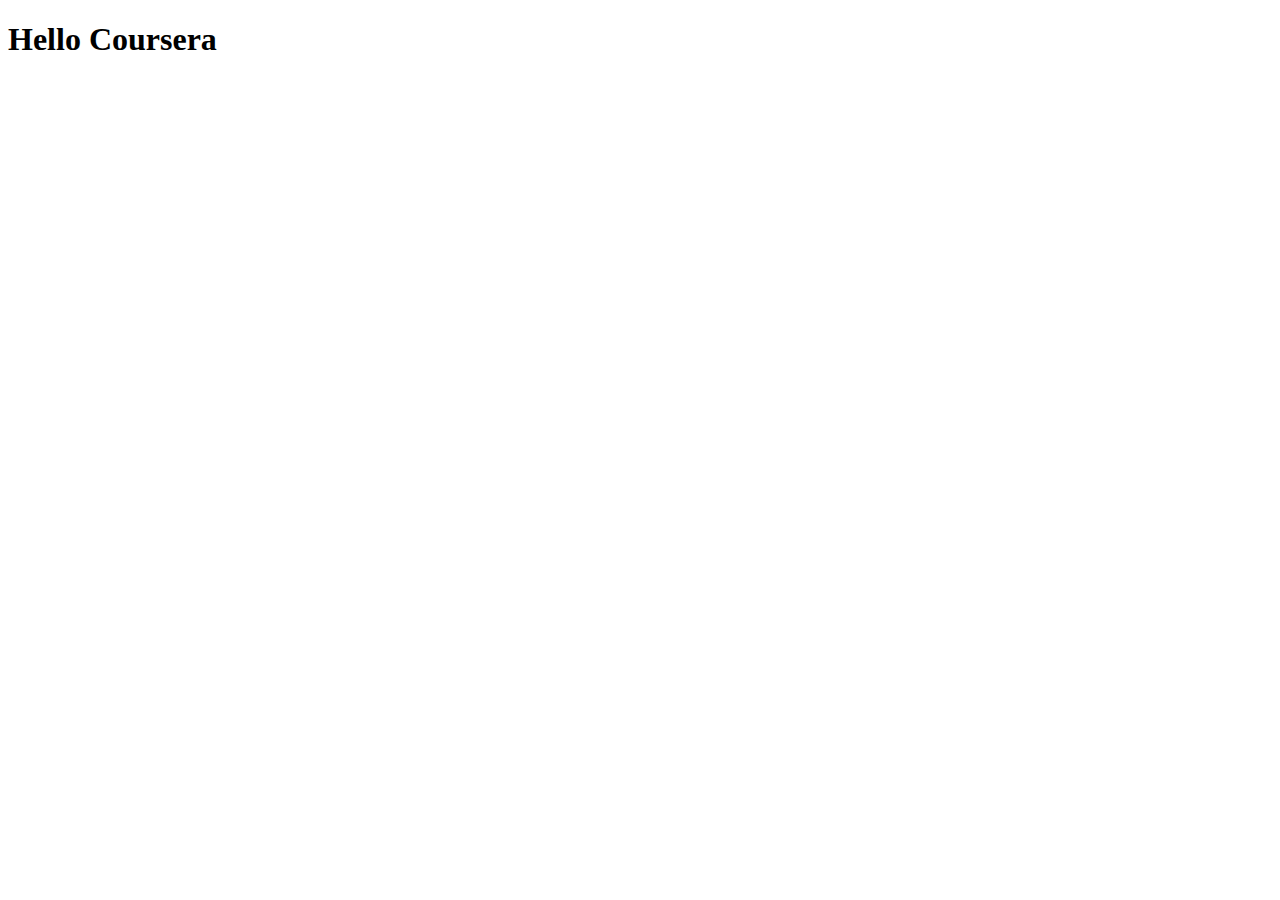
==== index.html @ 39a4e422 "My First Page" ====
<!DOCTYPE html>
<html>
<head>
	<meta charset="utf-8">
	<meta name="viewport" content="width=device-width, initial-scale=1">
	<title>Hello Coursera</title>
</head>
<body>
<h1>Hello Coursera</h1>
</body>
</html>
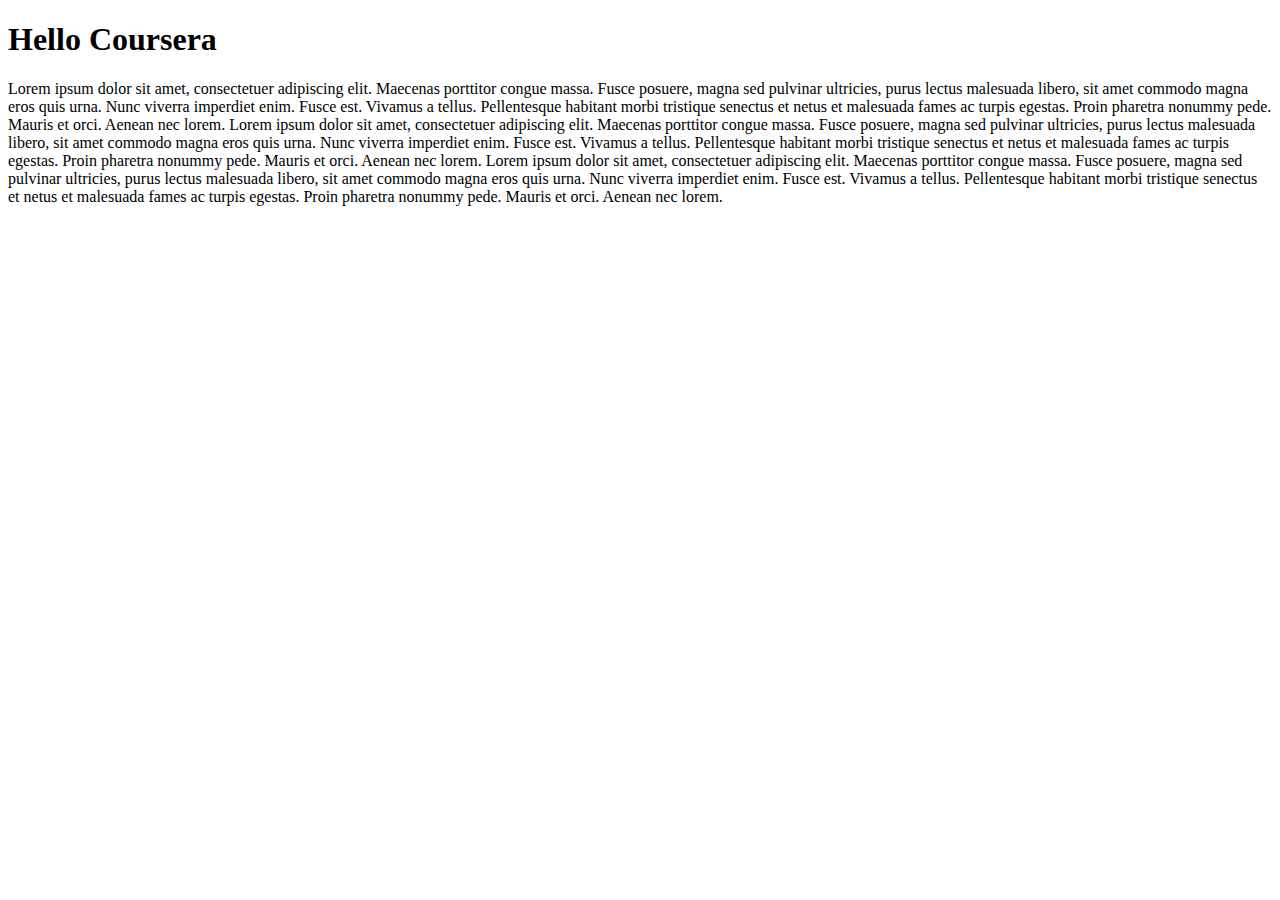
==== commit 6001c582: "My Second Commit" ====
--- a/index.html
+++ b/index.html
@@ -7,5 +7,15 @@
 </head>
 <body>
 <h1>Hello Coursera</h1>
+
+Lorem ipsum dolor sit amet, consectetuer adipiscing elit. Maecenas porttitor congue massa. Fusce posuere, magna sed pulvinar ultricies, purus lectus malesuada libero, sit amet commodo magna eros quis urna. Nunc viverra imperdiet enim. Fusce est. Vivamus a tellus. Pellentesque habitant morbi tristique senectus et netus et malesuada fames ac turpis egestas. Proin pharetra nonummy pede. Mauris et orci. Aenean nec lorem.
+
+
+Lorem ipsum dolor sit amet, consectetuer adipiscing elit. Maecenas porttitor congue massa. Fusce posuere, magna sed pulvinar ultricies, purus lectus malesuada libero, sit amet commodo magna eros quis urna. Nunc viverra imperdiet enim. Fusce est. Vivamus a tellus. Pellentesque habitant morbi tristique senectus et netus et malesuada fames ac turpis egestas. Proin pharetra nonummy pede. Mauris et orci. Aenean nec lorem.
+
+
+Lorem ipsum dolor sit amet, consectetuer adipiscing elit. Maecenas porttitor congue massa. Fusce posuere, magna sed pulvinar ultricies, purus lectus malesuada libero, sit amet commodo magna eros quis urna. Nunc viverra imperdiet enim. Fusce est. Vivamus a tellus. Pellentesque habitant morbi tristique senectus et netus et malesuada fames ac turpis egestas. Proin pharetra nonummy pede. Mauris et orci. Aenean nec lorem.
+
+
 </body>
-</html>+</html>
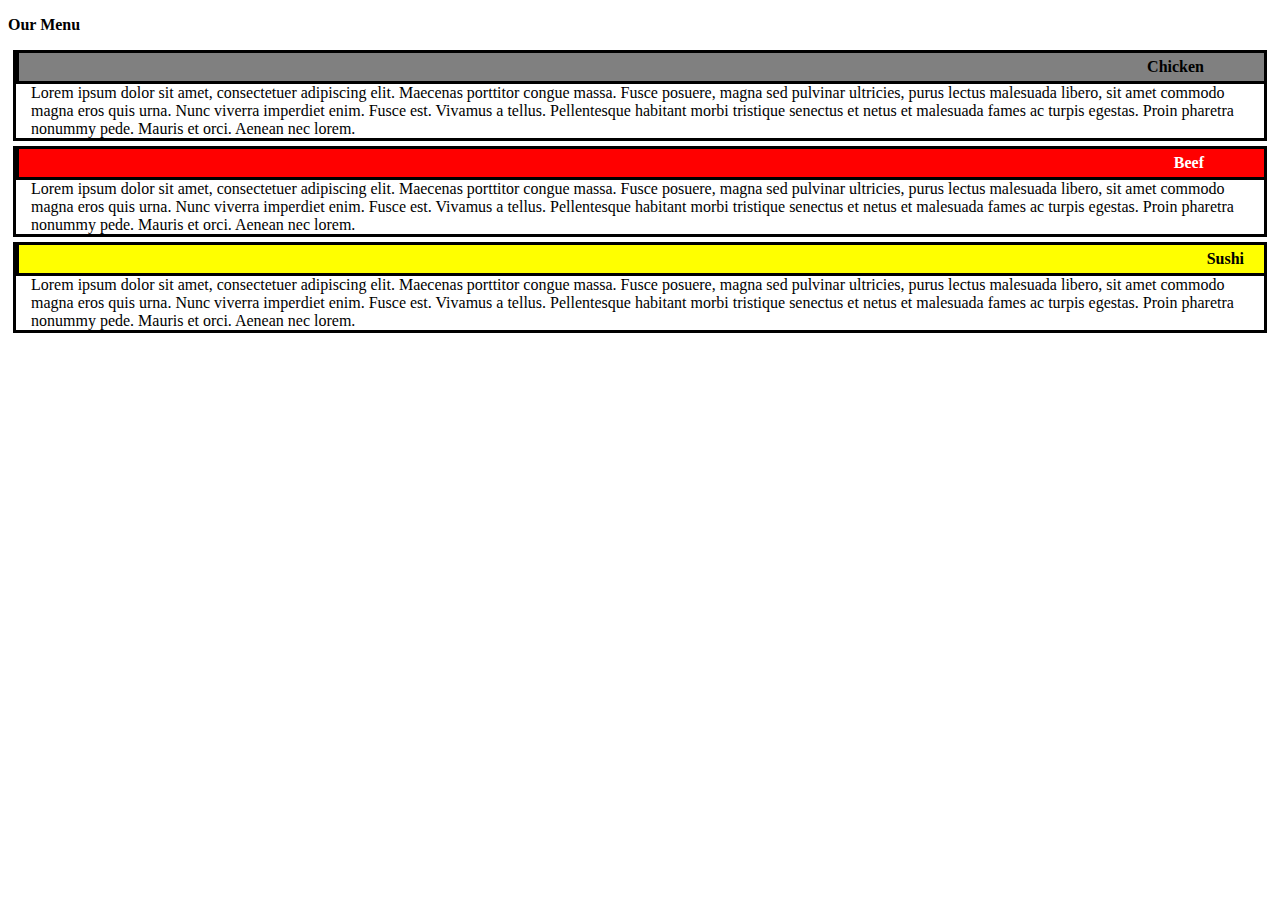
==== commit ee4168cd: "Module 2 Assignment" ====
--- a/index.html
+++ b/index.html
@@ -4,17 +4,153 @@
 	<meta charset="utf-8">
 	<meta name="viewport" content="width=device-width, initial-scale=1">
 	<title>Hello Coursera</title>
+	<style>
+
+*{
+	box-sizing: border-box;
+}
+
+/*----Chicken------*/
+.wholechicken
+	{
+	text-align: right;
+	padding: 5px 60px 5px 60px;
+	margin-top: 0;
+	background-color: grey;
+	font-weight: bold;
+	border-bottom: 3px solid black;
+	border-left: 3px solid black;
+
+	}
+
+.chickendesc
+	{
+padding: 0 15px 0 15px;
+clear: right;
+	}
+/*----Beef------*/
+
+.wholebeef
+	{
+	text-align: right;
+	padding: 5px 60px 5px 60px;
+	margin-top: 0;
+	background-color: red;
+	font-weight: bold;
+	color: white;
+	border-bottom: 3px solid black;
+	border-left: 3px solid black;
+
+	}
+
+
+.beefdesc
+	{
+padding: 0 15px 0 15px;
+clear: right;
+	}
+
+/*-------Sushi------*/
+
+.wholesushi
+	{
+	text-align: right;
+	padding: 5px 20px 5px 20px;
+	margin-top: 0;
+	background-color: yellow;
+	font-weight: bold;
+	border-bottom: 3px solid black;
+	border-left: 3px solid black;
+
+	}
+
+.sushidesc
+	{
+	padding: 0 15px 0 15px;
+	clear: right;
+	}
+
+
+.menu{
+	border: 3px solid black;
+	margin: 5px;
+}
+
+	
+
+
+
+</style>
+
 </head>
 <body>
-<h1>Hello Coursera</h1>
+ 
+<strong><p>Our Menu</p></strong>
+<div class="top2"></div>
+<div class="menu">
+<div class="menu01">
+	<div class="wholechicken">Chicken</div>
+	<div class="chickendesc">
+	Lorem ipsum dolor sit amet, consectetuer adipiscing elit. Maecenas porttitor congue massa. Fusce posuere, magna sed pulvinar ultricies, purus lectus malesuada libero, sit amet commodo magna eros quis urna. Nunc viverra imperdiet enim. Fusce est. Vivamus a tellus. Pellentesque habitant morbi tristique senectus et netus et malesuada fames ac turpis egestas. Proin pharetra nonummy pede. Mauris et orci. Aenean nec lorem.
+	</div>
+</div>
+</div>
 
-Lorem ipsum dolor sit amet, consectetuer adipiscing elit. Maecenas porttitor congue massa. Fusce posuere, magna sed pulvinar ultricies, purus lectus malesuada libero, sit amet commodo magna eros quis urna. Nunc viverra imperdiet enim. Fusce est. Vivamus a tellus. Pellentesque habitant morbi tristique senectus et netus et malesuada fames ac turpis egestas. Proin pharetra nonummy pede. Mauris et orci. Aenean nec lorem.
+<div class="top2"></div>
+<div class="menu">
+<div class="menu02">
+	<div class="wholebeef">Beef</div>
+	<div class="beefdesc">
+	Lorem ipsum dolor sit amet, consectetuer adipiscing elit. Maecenas porttitor congue massa. Fusce posuere, magna sed pulvinar ultricies, purus lectus malesuada libero, sit amet commodo magna eros quis urna. Nunc viverra imperdiet enim. Fusce est. Vivamus a tellus. Pellentesque habitant morbi tristique senectus et netus et malesuada fames ac turpis egestas. Proin pharetra nonummy pede. Mauris et orci. Aenean nec lorem.
+	</div>
+</div>
+</div>
+
+<div class="menu">
+<div class="menu03">
+	<div class="wholesushi">Sushi</div>
+	<div class="sushidesc">
+	Lorem ipsum dolor sit amet, consectetuer adipiscing elit. Maecenas porttitor congue massa. Fusce posuere, magna sed pulvinar ultricies, purus lectus malesuada libero, sit amet commodo magna eros quis urna. Nunc viverra imperdiet enim. Fusce est. Vivamus a tellus. Pellentesque habitant morbi tristique senectus et netus et malesuada fames ac turpis egestas. Proin pharetra nonummy pede. Mauris et orci. Aenean nec lorem.
+	</div>
+</div>
+</div>
 
 
-Lorem ipsum dolor sit amet, consectetuer adipiscing elit. Maecenas porttitor congue massa. Fusce posuere, magna sed pulvinar ultricies, purus lectus malesuada libero, sit amet commodo magna eros quis urna. Nunc viverra imperdiet enim. Fusce est. Vivamus a tellus. Pellentesque habitant morbi tristique senectus et netus et malesuada fames ac turpis egestas. Proin pharetra nonummy pede. Mauris et orci. Aenean nec lorem.
+
+			
+		
 
 
-Lorem ipsum dolor sit amet, consectetuer adipiscing elit. Maecenas porttitor congue massa. Fusce posuere, magna sed pulvinar ultricies, purus lectus malesuada libero, sit amet commodo magna eros quis urna. Nunc viverra imperdiet enim. Fusce est. Vivamus a tellus. Pellentesque habitant morbi tristique senectus et netus et malesuada fames ac turpis egestas. Proin pharetra nonummy pede. Mauris et orci. Aenean nec lorem.
+
+<!---------
+
+	<div class="Menu">
+		Beef
+	</div>
+
+	<div class="p">
+		<p> 
+			Lorem ipsum dolor sit amet, consectetuer adipiscing elit. Maecenas porttitor congue massa. Fusce posuere, magna sed pulvinar ultricies, purus lectus malesuada libero, sit amet commodo magna eros quis urna. Nunc viverra imperdiet enim. Fusce est. Vivamus a tellus. Pellentesque habitant morbi tristique senectus et netus et malesuada fames ac turpis egestas. Proin pharetra nonummy pede. Mauris et orci. Aenean nec lorem.
+		</p>
+
+
+
+
+
+	<div class="Menu">
+		Sushi
+	</div>
+
+	<div class="p">
+		<p> 
+			Lorem ipsum dolor sit amet, consectetuer adipiscing elit. Maecenas porttitor congue massa. Fusce posuere, magna sed pulvinar ultricies, purus lectus malesuada libero, sit amet commodo magna eros quis urna. Nunc viverra imperdiet enim. Fusce est. Vivamus a tellus. Pellentesque habitant morbi tristique senectus et netus et malesuada fames ac turpis egestas. Proin pharetra nonummy pede. Mauris et orci. Aenean nec lorem.
+		</p>
+	</div>
+
+------>
+
+
+
 
 
 </body>
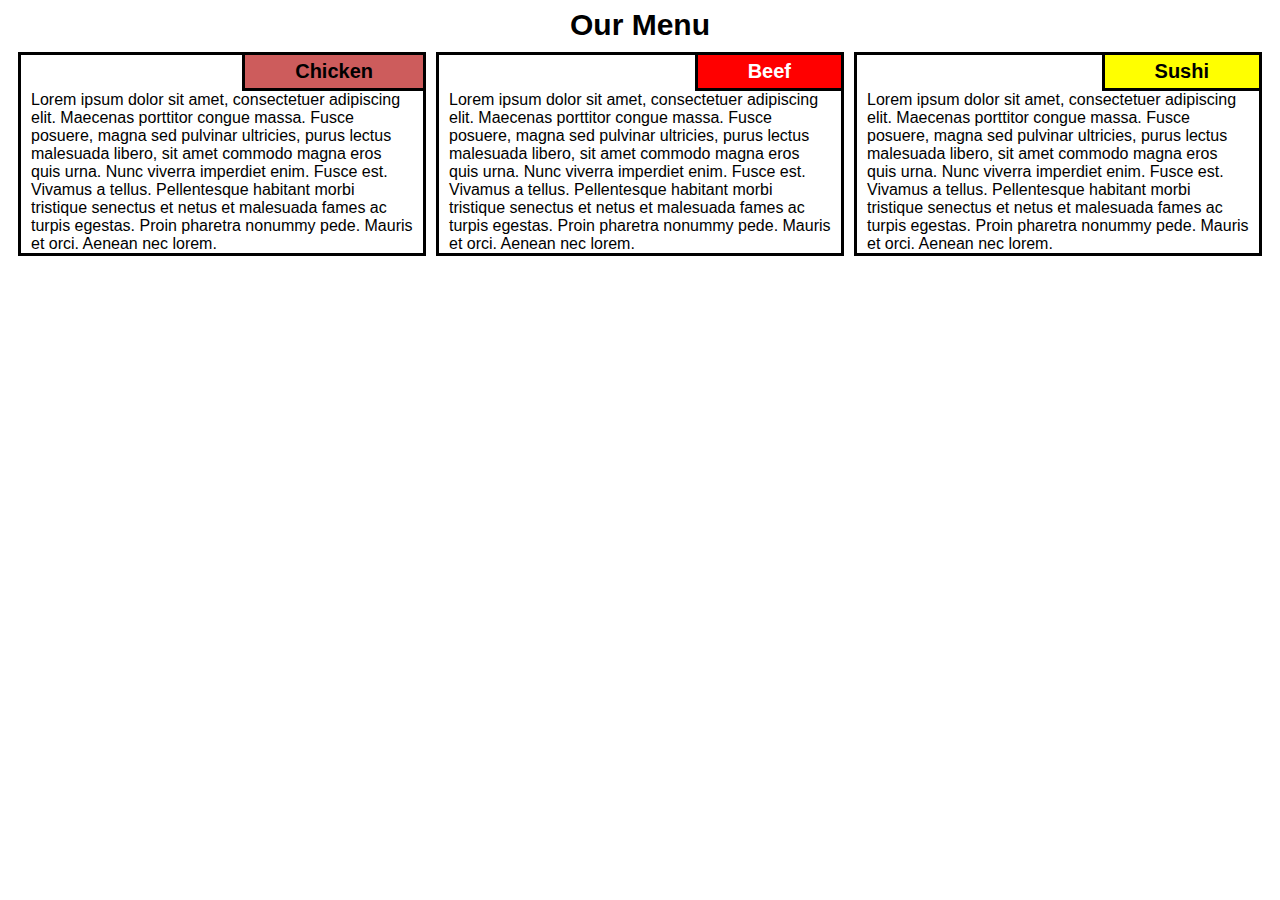
==== commit 34d9c0b4: "Updates On Module 2 Files" ====
--- a/index.html
+++ b/index.html
@@ -4,154 +4,37 @@
 	<meta charset="utf-8">
 	<meta name="viewport" content="width=device-width, initial-scale=1">
 	<title>Hello Coursera</title>
+	<link rel="stylesheet" href="style.css">
 	<style>
 
-*{
-	box-sizing: border-box;
-}
-
-/*----Chicken------*/
-.wholechicken
-	{
-	text-align: right;
-	padding: 5px 60px 5px 60px;
-	margin-top: 0;
-	background-color: grey;
-	font-weight: bold;
-	border-bottom: 3px solid black;
-	border-left: 3px solid black;
-
-	}
-
-.chickendesc
-	{
-padding: 0 15px 0 15px;
-clear: right;
-	}
-/*----Beef------*/
-
-.wholebeef
-	{
-	text-align: right;
-	padding: 5px 60px 5px 60px;
-	margin-top: 0;
-	background-color: red;
-	font-weight: bold;
-	color: white;
-	border-bottom: 3px solid black;
-	border-left: 3px solid black;
-
-	}
-
-
-.beefdesc
-	{
-padding: 0 15px 0 15px;
-clear: right;
-	}
-
-/*-------Sushi------*/
-
-.wholesushi
-	{
-	text-align: right;
-	padding: 5px 20px 5px 20px;
-	margin-top: 0;
-	background-color: yellow;
-	font-weight: bold;
-	border-bottom: 3px solid black;
-	border-left: 3px solid black;
-
-	}
-
-.sushidesc
-	{
-	padding: 0 15px 0 15px;
-	clear: right;
-	}
-
-
-.menu{
-	border: 3px solid black;
-	margin: 5px;
-}
-
-	
-
-
-
-</style>
+	</style>
 
 </head>
 <body>
- 
-<strong><p>Our Menu</p></strong>
-<div class="top2"></div>
-<div class="menu">
-<div class="menu01">
-	<div class="wholechicken">Chicken</div>
-	<div class="chickendesc">
-	Lorem ipsum dolor sit amet, consectetuer adipiscing elit. Maecenas porttitor congue massa. Fusce posuere, magna sed pulvinar ultricies, purus lectus malesuada libero, sit amet commodo magna eros quis urna. Nunc viverra imperdiet enim. Fusce est. Vivamus a tellus. Pellentesque habitant morbi tristique senectus et netus et malesuada fames ac turpis egestas. Proin pharetra nonummy pede. Mauris et orci. Aenean nec lorem.
+<div class="title">Our Menu</div>
+<div class="all">
+	<div class="single">
+		<div class="menuname" id="chicken">Chicken</div>
+		<div class="menudesc">
+			Lorem ipsum dolor sit amet, consectetuer adipiscing elit. Maecenas porttitor congue massa. Fusce posuere, magna sed pulvinar ultricies, purus lectus malesuada libero, sit amet commodo magna eros quis urna. Nunc viverra imperdiet enim. Fusce est. Vivamus a tellus. Pellentesque habitant morbi tristique senectus et netus et malesuada fames ac turpis egestas. Proin pharetra nonummy pede. Mauris et orci. Aenean nec lorem.
+		</div>
+	</div>
+
+	<div class="single">
+		<div class="menuname" id="beef">Beef</div>
+		<div class="menudesc">
+			Lorem ipsum dolor sit amet, consectetuer adipiscing elit. Maecenas porttitor congue massa. Fusce posuere, magna sed pulvinar ultricies, purus lectus malesuada libero, sit amet commodo magna eros quis urna. Nunc viverra imperdiet enim. Fusce est. Vivamus a tellus. Pellentesque habitant morbi tristique senectus et netus et malesuada fames ac turpis egestas. Proin pharetra nonummy pede. Mauris et orci. Aenean nec lorem.
+		</div>
+	</div>
+
+
+	<div class="single">
+		<div class="menuname" id="sushi">Sushi</div>
+		<div class="menudesc">
+			Lorem ipsum dolor sit amet, consectetuer adipiscing elit. Maecenas porttitor congue massa. Fusce posuere, magna sed pulvinar ultricies, purus lectus malesuada libero, sit amet commodo magna eros quis urna. Nunc viverra imperdiet enim. Fusce est. Vivamus a tellus. Pellentesque habitant morbi tristique senectus et netus et malesuada fames ac turpis egestas. Proin pharetra nonummy pede. Mauris et orci. Aenean nec lorem.
+		</div>
 	</div>
 </div>
-</div>
-
-<div class="top2"></div>
-<div class="menu">
-<div class="menu02">
-	<div class="wholebeef">Beef</div>
-	<div class="beefdesc">
-	Lorem ipsum dolor sit amet, consectetuer adipiscing elit. Maecenas porttitor congue massa. Fusce posuere, magna sed pulvinar ultricies, purus lectus malesuada libero, sit amet commodo magna eros quis urna. Nunc viverra imperdiet enim. Fusce est. Vivamus a tellus. Pellentesque habitant morbi tristique senectus et netus et malesuada fames ac turpis egestas. Proin pharetra nonummy pede. Mauris et orci. Aenean nec lorem.
-	</div>
-</div>
-</div>
-
-<div class="menu">
-<div class="menu03">
-	<div class="wholesushi">Sushi</div>
-	<div class="sushidesc">
-	Lorem ipsum dolor sit amet, consectetuer adipiscing elit. Maecenas porttitor congue massa. Fusce posuere, magna sed pulvinar ultricies, purus lectus malesuada libero, sit amet commodo magna eros quis urna. Nunc viverra imperdiet enim. Fusce est. Vivamus a tellus. Pellentesque habitant morbi tristique senectus et netus et malesuada fames ac turpis egestas. Proin pharetra nonummy pede. Mauris et orci. Aenean nec lorem.
-	</div>
-</div>
-</div>
-
-
-
-			
-		
-
-
-
-<!---------
-
-	<div class="Menu">
-		Beef
-	</div>
-
-	<div class="p">
-		<p> 
-			Lorem ipsum dolor sit amet, consectetuer adipiscing elit. Maecenas porttitor congue massa. Fusce posuere, magna sed pulvinar ultricies, purus lectus malesuada libero, sit amet commodo magna eros quis urna. Nunc viverra imperdiet enim. Fusce est. Vivamus a tellus. Pellentesque habitant morbi tristique senectus et netus et malesuada fames ac turpis egestas. Proin pharetra nonummy pede. Mauris et orci. Aenean nec lorem.
-		</p>
-
-
-
-
-
-	<div class="Menu">
-		Sushi
-	</div>
-
-	<div class="p">
-		<p> 
-			Lorem ipsum dolor sit amet, consectetuer adipiscing elit. Maecenas porttitor congue massa. Fusce posuere, magna sed pulvinar ultricies, purus lectus malesuada libero, sit amet commodo magna eros quis urna. Nunc viverra imperdiet enim. Fusce est. Vivamus a tellus. Pellentesque habitant morbi tristique senectus et netus et malesuada fames ac turpis egestas. Proin pharetra nonummy pede. Mauris et orci. Aenean nec lorem.
-		</p>
-	</div>
-
------->
-
-
-
-
 
 </body>
-</html>
+</html>--- a/style.css
+++ b/style.css
@@ -0,0 +1,65 @@
+*{box-sizing: border-box;
+font-family: Arial, Helvetica, sans-serif;}
+	
+	.title{
+		text-align: center;
+		font-weight: bold;
+		font-size: 30px;
+	}
+	.all{
+            display: flex;
+            flex-wrap: wrap;
+            gap: 10px;
+            padding: 10px;
+        }
+
+    /*.single {
+            flex: 1 1 33%;
+            background: lightblue;
+            padding: 20px;
+        }
+    */
+     .single{
+     	/*flex: 1 1 32%; computer*/
+     	/*flex: 1 1 49%; /*tablet*/
+     	/*flex: 1 1 100%;*/
+     	border: 3px solid black;
+     }
+     .menuname{
+     	float: right;
+     	padding: 5px 50px 5px 50px;
+     	border-bottom: 3px solid black;
+     	border-left: 3px solid black;
+     	font-weight: bold;
+     	font-size: 20px;
+     }
+     .menudesc{
+     	padding: 0 10px 0 10px;
+     	clear:right;
+     }
+     #chicken{
+     	background-color: indianred;
+     }
+     #beef{
+     	background-color: red;
+     	color: white;
+     }
+     #sushi{
+     	background-color: yellow;
+     }
+     @media only screen and (min-width:992px){
+     	.single{
+     		flex: 1 1 32%; /*computer*/
+     		}
+     }
+
+     @media only screen and (max-width:991px){
+     	.single{
+     		flex: 1 1 49%; /*tablet*/
+     	}
+     }
+     @media only screen and (max-width:768px){
+     	.single{
+     		flex: 1 1 100%; /*tablet*/
+     	}
+     }